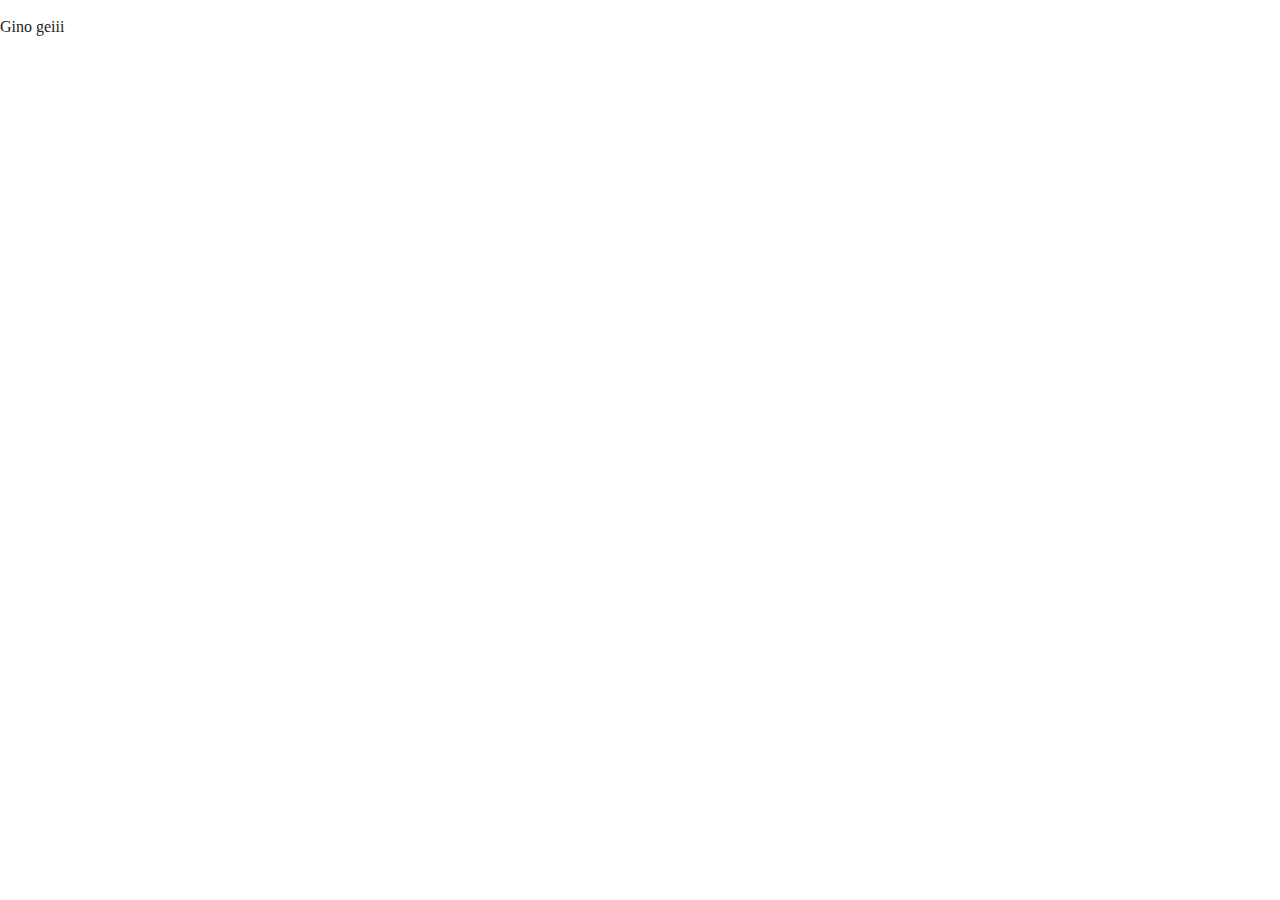
==== html5-boilerplate_v8.0.0/ginogei.html @ d2363061 "aaaa" ====
<!doctype html>
<html class="no-js" lang="">

<head>
  <meta charset="utf-8">
  <title></title>
  <meta name="description" content="">
  <meta name="viewport" content="width=device-width, initial-scale=1">

  <meta property="og:title" content="">
  <meta property="og:type" content="">
  <meta property="og:url" content="">
  <meta property="og:image" content="">

  <link rel="manifest" href="site.webmanifest">
  <link rel="apple-touch-icon" href="icon.png">
  <!-- Place favicon.ico in the root directory -->

  <link rel="stylesheet" href="css/normalize.css">
  <link rel="stylesheet" href="css/main.css">

  <meta name="theme-color" content="#fafafa">
</head>

<body>
    <p>Gino geiii</p>
</body>
---- html5-boilerplate_v8.0.0/css/main.css ----
/*! HTML5 Boilerplate v8.0.0 | MIT License | https://html5boilerplate.com/ */

/* main.css 2.1.0 | MIT License | https://github.com/h5bp/main.css#readme */
/*
 * What follows is the result of much research on cross-browser styling.
 * Credit left inline and big thanks to Nicolas Gallagher, Jonathan Neal,
 * Kroc Camen, and the H5BP dev community and team.
 */

/* ==========================================================================
   Base styles: opinionated defaults
   ========================================================================== */

html {
  color: #222;
  font-size: 1em;
  line-height: 1.4;
}

/*
 * Remove text-shadow in selection highlight:
 * https://twitter.com/miketaylr/status/12228805301
 *
 * Vendor-prefixed and regular ::selection selectors cannot be combined:
 * https://stackoverflow.com/a/16982510/7133471
 *
 * Customize the background color to match your design.
 */

::-moz-selection {
  background: #b3d4fc;
  text-shadow: none;
}

::selection {
  background: #b3d4fc;
  text-shadow: none;
}

/*
 * A better looking default horizontal rule
 */

hr {
  display: block;
  height: 1px;
  border: 0;
  border-top: 1px solid #ccc;
  margin: 1em 0;
  padding: 0;
}

/*
 * Remove the gap between audio, canvas, iframes,
 * images, videos and the bottom of their containers:
 * https://github.com/h5bp/html5-boilerplate/issues/440
 */

audio,
canvas,
iframe,
img,
svg,
video {
  vertical-align: middle;
}

/*
 * Remove default fieldset styles.
 */

fieldset {
  border: 0;
  margin: 0;
  padding: 0;
}

/*
 * Allow only vertical resizing of textareas.
 */

textarea {
  resize: vertical;
}

/* ==========================================================================
   Author's custom styles
   ========================================================================== */

/* ==========================================================================
   Helper classes
   ========================================================================== */

/*
 * Hide visually and from screen readers
 */

.hidden,
[hidden] {
  display: none !important;
}

/*
 * Hide only visually, but have it available for screen readers:
 * https://snook.ca/archives/html_and_css/hiding-content-for-accessibility
 *
 * 1. For long content, line feeds are not interpreted as spaces and small width
 *    causes content to wrap 1 word per line:
 *    https://medium.com/@jessebeach/beware-smushed-off-screen-accessible-text-5952a4c2cbfe
 */

.sr-only {
  border: 0;
  clip: rect(0, 0, 0, 0);
  height: 1px;
  margin: -1px;
  overflow: hidden;
  padding: 0;
  position: absolute;
  white-space: nowrap;
  width: 1px;
  /* 1 */
}

/*
 * Extends the .sr-only class to allow the element
 * to be focusable when navigated to via the keyboard:
 * https://www.drupal.org/node/897638
 */

.sr-only.focusable:active,
.sr-only.focusable:focus {
  clip: auto;
  height: auto;
  margin: 0;
  overflow: visible;
  position: static;
  white-space: inherit;
  width: auto;
}

/*
 * Hide visually and from screen readers, but maintain layout
 */

.invisible {
  visibility: hidden;
}

/*
 * Clearfix: contain floats
 *
 * For modern browsers
 * 1. The space content is one way to avoid an Opera bug when the
 *    `contenteditable` attribute is included anywhere else in the document.
 *    Otherwise it causes space to appear at the top and bottom of elements
 *    that receive the `clearfix` class.
 * 2. The use of `table` rather than `block` is only necessary if using
 *    `:before` to contain the top-margins of child elements.
 */

.clearfix::before,
.clearfix::after {
  content: " ";
  display: table;
}

.clearfix::after {
  clear: both;
}

/* ==========================================================================
   EXAMPLE Media Queries for Responsive Design.
   These examples override the primary ('mobile first') styles.
   Modify as content requires.
   ========================================================================== */

@media only screen and (min-width: 35em) {
  /* Style adjustments for viewports that meet the condition */
}

@media print,
  (-webkit-min-device-pixel-ratio: 1.25),
  (min-resolution: 1.25dppx),
  (min-resolution: 120dpi) {
  /* Style adjustments for high resolution devices */
}

/* ==========================================================================
   Print styles.
   Inlined to avoid the additional HTTP request:
   https://www.phpied.com/delay-loading-your-print-css/
   ========================================================================== */

@media print {
  *,
  *::before,
  *::after {
    background: #fff !important;
    color: #000 !important;
    /* Black prints faster */
    box-shadow: none !important;
    text-shadow: none !important;
  }

  a,
  a:visited {
    text-decoration: underline;
  }

  a[href]::after {
    content: " (" attr(href) ")";
  }

  abbr[title]::after {
    content: " (" attr(title) ")";
  }

  /*
   * Don't show links that are fragment identifiers,
   * or use the `javascript:` pseudo protocol
   */
  a[href^="#"]::after,
  a[href^="javascript:"]::after {
    content: "";
  }

  pre {
    white-space: pre-wrap !important;
  }

  pre,
  blockquote {
    border: 1px solid #999;
    page-break-inside: avoid;
  }

  /*
   * Printing Tables:
   * https://web.archive.org/web/20180815150934/http://css-discuss.incutio.com/wiki/Printing_Tables
   */
  thead {
    display: table-header-group;
  }

  tr,
  img {
    page-break-inside: avoid;
  }

  p,
  h2,
  h3 {
    orphans: 3;
    widows: 3;
  }

  h2,
  h3 {
    page-break-after: avoid;
  }
}
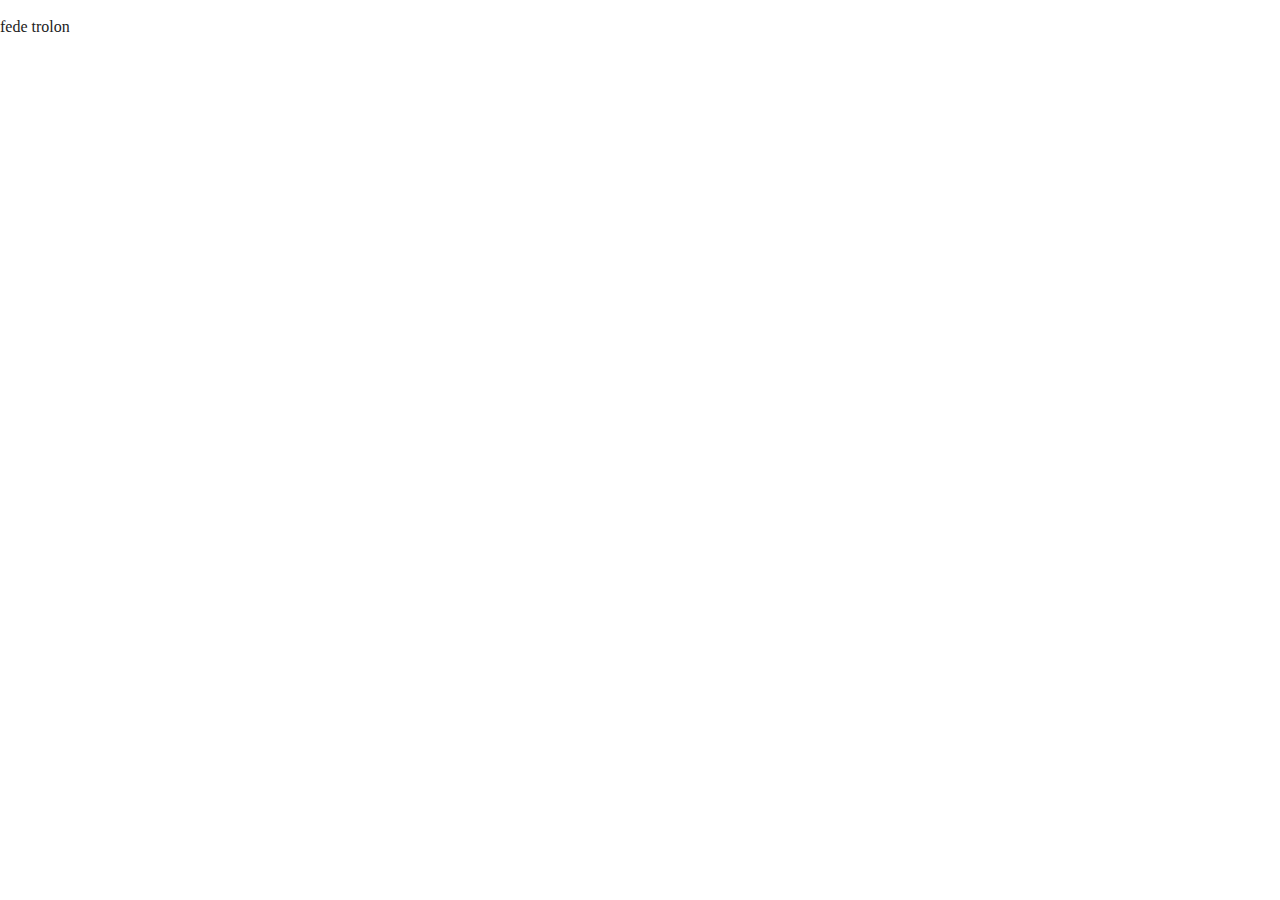
==== commit e929de8b: "fede" ====
--- a/html5-boilerplate_v8.0.0/ginogei.html
+++ b/html5-boilerplate_v8.0.0/ginogei.html
@@ -23,5 +23,5 @@
 </head>
 
 <body>
-    <p>Gino geiii</p>
+    <p>fede trolon</p>
 </body>--- a/html5-boilerplate_v8.0.0/css/main.css
+++ b/html5-boilerplate_v8.0.0/css/main.css
@@ -8,7 +8,7 @@
  */
 
 /* ==========================================================================
-   Base styles: opinionated defaults
+  Base styles: opinionated defaults
    ========================================================================== */
 
 html {
@@ -108,7 +108,7 @@
  *    causes content to wrap 1 word per line:
  *    https://medium.com/@jessebeach/beware-smushed-off-screen-accessible-text-5952a4c2cbfe
  */
-
+s
 .sr-only {
   border: 0;
   clip: rect(0, 0, 0, 0);
